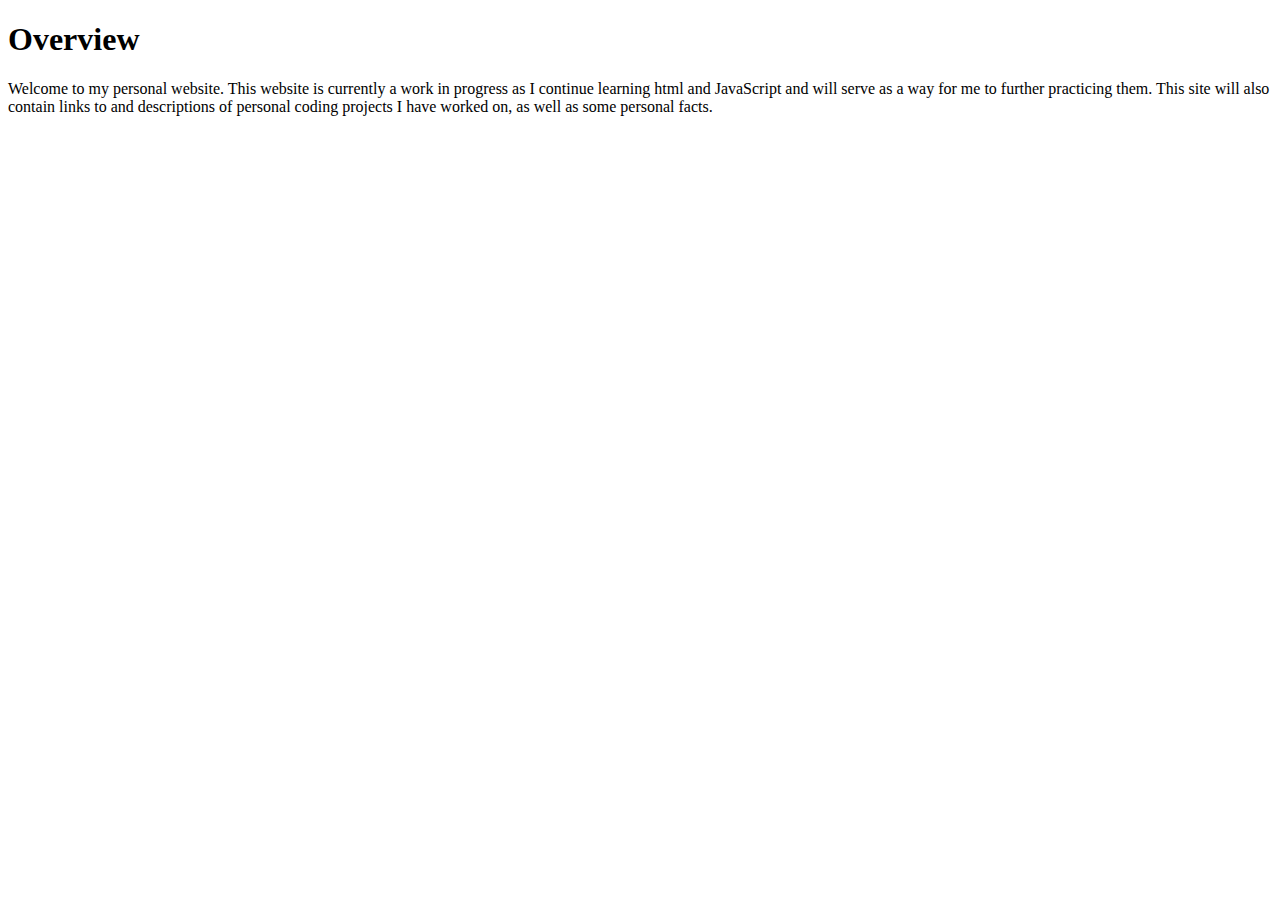
==== website_demo.html @ ec414f82 "first commit" ====
<!DOCTYPE html>
<html> 
<head>
    <meta charset="UTF-8">
    <meta name="description" content="Free Web tutorials">
    <meta name="keywords" content="HTML, CSS, JavaScript">
    <meta name="author" content="Philip Tallmadge">
    <meta name="viewport" content="width=device-width, initial-scale=1.0">
    <title> Philip Tallmadge Demo Website</title>
  </head>
  <body>
    <h1> Overview</h1>
    <p> Welcome to my personal website. This website is currently a work in progress as I continue learning html and JavaScript and will serve as a way for me to further practicing them. This site will also contain links to and descriptions of personal coding projects I have worked on, as well as some personal facts.</p>
  </body>
  </html>
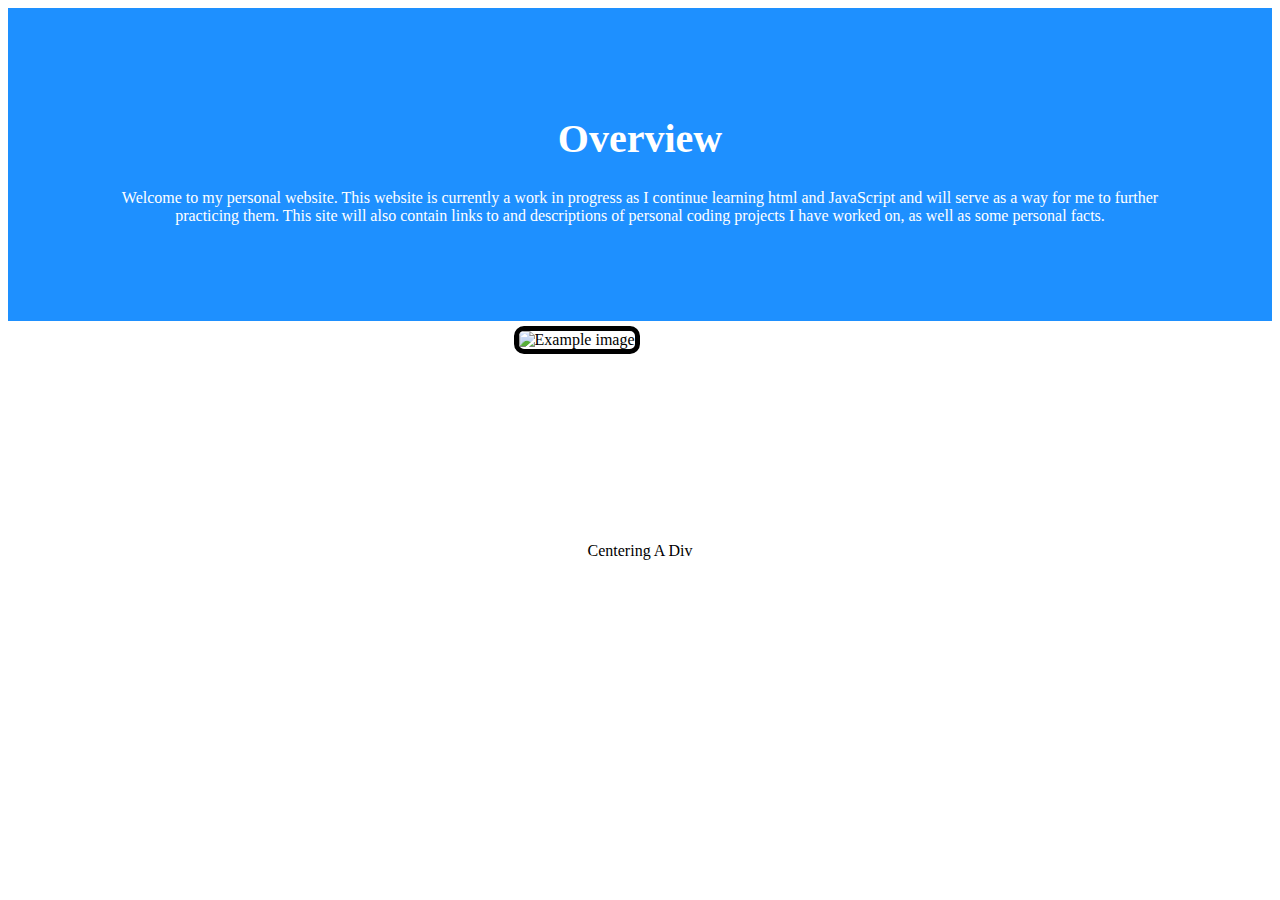
==== commit 99385b6f: "Centered Div, Overview Header and Paragraph" ====
--- a/website_demo.html
+++ b/website_demo.html
@@ -7,9 +7,60 @@
     <meta name="author" content="Philip Tallmadge">
     <meta name="viewport" content="width=device-width, initial-scale=1.0">
     <title> Philip Tallmadge Demo Website</title>
+    <style>
+      body {
+        font-family:Georgia, 'Times New Roman', Times, serif
+      }
+      .header {
+        padding: 80px;
+        text-align: center;
+        background: DodgerBlue;
+        color: white;
+      }
+      .header h1 {
+        font-size: 40px;
+      }
+      .center {
+        width:50%;
+        margin: auto;
+        padding: 5px;
+        display: flex;
+        justify-content: center;
+        align-items: center;
+        flex-direction: column;
+      }
+      .parent {
+        
+        top:50%;
+        left:50%;
+        position:relative;
+      }
+      .child {
+        height:50%;
+        width:50%;
+        position:absolute;
+      }
+      .box{
+        width: 40%;
+        height: 200px;
+      }
+      img{
+        width: 100%;
+        height: 100%;
+      }
+
+    </style>  
   </head>
   <body>
-    <h1> Overview</h1>
-    <p> Welcome to my personal website. This website is currently a work in progress as I continue learning html and JavaScript and will serve as a way for me to further practicing them. This site will also contain links to and descriptions of personal coding projects I have worked on, as well as some personal facts.</p>
+    <div class="header">
+      <h1> Overview</h1>
+      <p> Welcome to my personal website. This website is currently a work in progress as I continue learning html and JavaScript and will serve as a way for me to further practicing them. This site will also contain links to and descriptions of personal coding projects I have worked on, as well as some personal facts.</p>
+    </div>
+    <div class="center">
+      <div class="box">
+        <img src = "https://i.redd.it/ry8g7uece8g91.jpg" alt="Example image" style="border-radius:10px; border:5px solid black;" />
+      </div> 
+      <p>Centering A Div</p>
+    </div>
   </body>
-  </html>+</html>
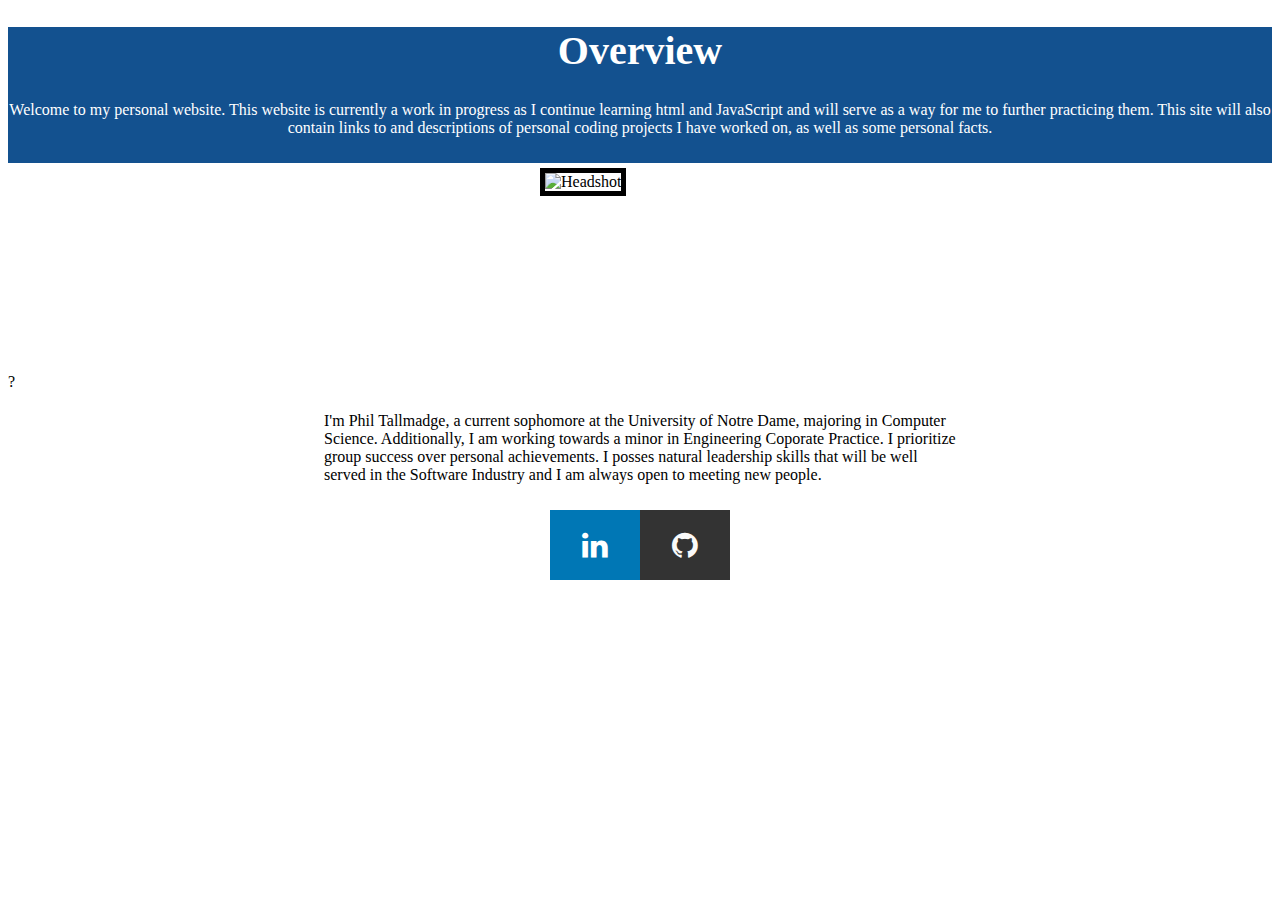
==== commit d5b2966b: "Updated html, links to linkedin & github. Updated picture and styling" ====
--- a/website_demo.html
+++ b/website_demo.html
@@ -6,16 +6,19 @@
     <meta name="keywords" content="HTML, CSS, JavaScript">
     <meta name="author" content="Philip Tallmadge">
     <meta name="viewport" content="width=device-width, initial-scale=1.0">
+    <link rel="stylesheet" href="https://cdnjs.cloudflare.com/ajax/libs/font-awesome/4.7.0/css/font-awesome.min.css">
     <title> Philip Tallmadge Demo Website</title>
     <style>
       body {
         font-family:Georgia, 'Times New Roman', Times, serif
       }
       .header {
-        padding: 80px;
         text-align: center;
-        background: DodgerBlue;
-        color: white;
+        background: rgb(19, 81, 143);
+        color: rgb(255, 255, 255);
+        width: 100%; 
+        height: 10%;
+        padding-bottom: 10px;
       }
       .header h1 {
         font-size: 40px;
@@ -27,26 +30,35 @@
         display: flex;
         justify-content: center;
         align-items: center;
-        flex-direction: column;
+        flex-direction: row;
       }
-      .parent {
-        
-        top:50%;
-        left:50%;
-        position:relative;
-      }
-      .child {
-        height:50%;
-        width:50%;
-        position:absolute;
+      .center span {
+        flex: 1;
+        flex-direction: row;
       }
       .box{
-        width: 40%;
+        width: 200px;
         height: 200px;
+        margin-left: -3px;
+        margin-right: -3px;
       }
-      img{
-        width: 100%;
-        height: 100%;
+      .fa {
+        padding: 20px;
+        font-size: 30px;
+        width: 50px;
+        text-align: center;
+        text-decoration: none;
+      }
+      .fa:hover{
+        opacity:0.7;
+      }
+      .fa-linkedin{
+        background: #0077b5;
+        color: white;
+      }
+      .fa-github{
+        background: #333;
+        color: #fafafa;
       }
 
     </style>  
@@ -56,11 +68,19 @@
       <h1> Overview</h1>
       <p> Welcome to my personal website. This website is currently a work in progress as I continue learning html and JavaScript and will serve as a way for me to further practicing them. This site will also contain links to and descriptions of personal coding projects I have worked on, as well as some personal facts.</p>
     </div>
+
     <div class="center">
       <div class="box">
-        <img src = "https://i.redd.it/ry8g7uece8g91.jpg" alt="Example image" style="border-radius:10px; border:5px solid black;" />
+        <img src = "https://media.licdn.com/dms/image/C5603AQGWygrq_d0Tng/profile-displayphoto-shrink_400_400/0/1662936474698?e=1715817600&v=beta&t=LMN9547BfLhqr-djlUIExKvH338-Ot_Tc2Gn4c7bSV8" alt="Headshot" style="width:200px; height:200px; margin-left: 0px; margin-right: 0px; border: 5px solid black;" />
       </div> 
-      <p>Centering A Div</p>
+    </div>?
+    <div class="center">
+      <p>I'm Phil Tallmadge, a current sophomore at the University of Notre Dame, majoring in Computer Science. Additionally, I am working towards a minor in Engineering Coporate Practice. I prioritize group success over personal achievements. I posses natural leadership skills that will be well served in the Software Industry and I am always open to meeting new people.</p>
+    </div>
+    <div class="center">
+      <a href="https://www.linkedin.com/in/philip-tallmadge-94a024250/"  target="_blank" class="fa fa-linkedin" style="display: inline-block;"> </a>
+      <a href="https://github.com/philiptallmadge"   target="_blank" class="fa fa-github" style="display: inline-block;"> </a>
+
     </div>
   </body>
 </html>
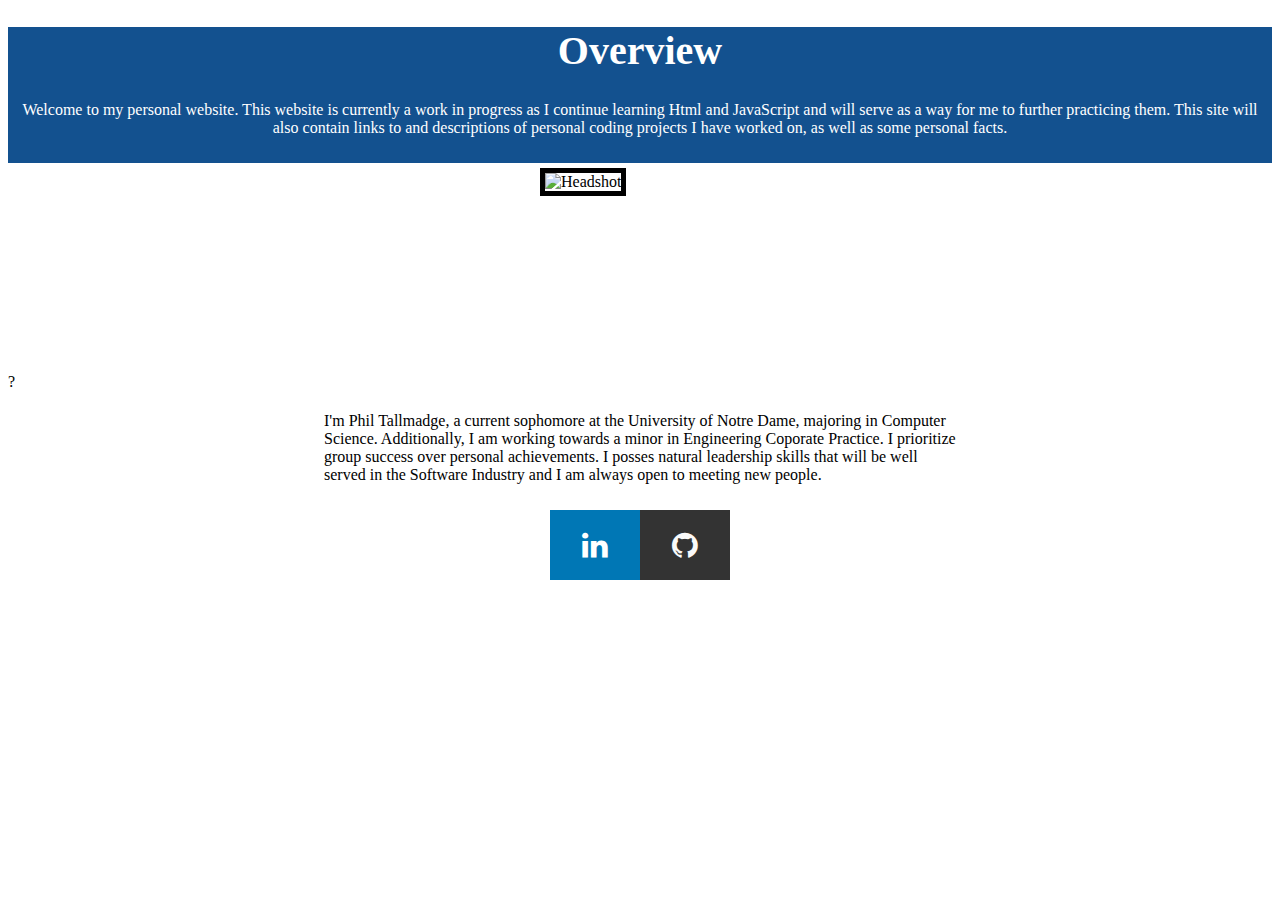
==== commit deb785cd: "Correcting Profile Picture" ====
--- a/website_demo.html
+++ b/website_demo.html
@@ -66,12 +66,12 @@
   <body>
     <div class="header">
       <h1> Overview</h1>
-      <p> Welcome to my personal website. This website is currently a work in progress as I continue learning html and JavaScript and will serve as a way for me to further practicing them. This site will also contain links to and descriptions of personal coding projects I have worked on, as well as some personal facts.</p>
+      <p> Welcome to my personal website. This website is currently a work in progress as I continue learning Html and JavaScript and will serve as a way for me to further practicing them. This site will also contain links to and descriptions of personal coding projects I have worked on, as well as some personal facts.</p>
     </div>
 
     <div class="center">
       <div class="box">
-        <img src = "https://media.licdn.com/dms/image/C5603AQGWygrq_d0Tng/profile-displayphoto-shrink_400_400/0/1662936474698?e=1715817600&v=beta&t=LMN9547BfLhqr-djlUIExKvH338-Ot_Tc2Gn4c7bSV8" alt="Headshot" style="width:200px; height:200px; margin-left: 0px; margin-right: 0px; border: 5px solid black;" />
+        <img src = "https://media.licdn.com/dms/image/D5603AQHzk04B_dADnw/profile-displayphoto-shrink_400_400/0/1710614835806?e=1724889600&v=beta&t=N2k4DQ3Za1GxTN_o9-9hc80eq3Pnn3S3jy7Nrv6Tn-M" alt="Headshot" style="width:200px; height:200px; margin-left: 0px; margin-right: 0px; border: 5px solid black;" />
       </div> 
     </div>?
     <div class="center">
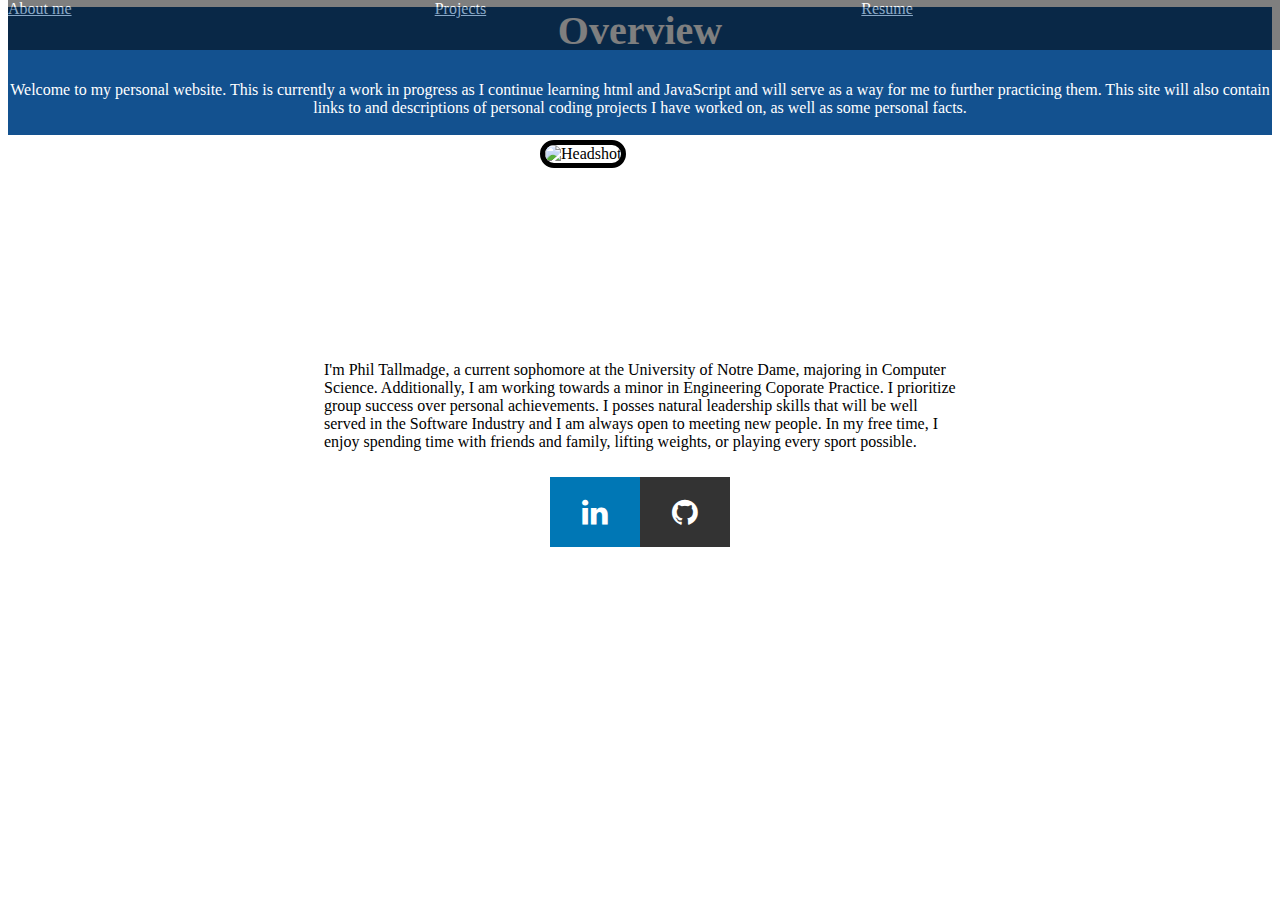
==== commit 9320af2c: "rename" ====
--- a/website_demo.html
+++ b/website_demo.html
@@ -7,7 +7,8 @@
     <meta name="author" content="Philip Tallmadge">
     <meta name="viewport" content="width=device-width, initial-scale=1.0">
     <link rel="stylesheet" href="https://cdnjs.cloudflare.com/ajax/libs/font-awesome/4.7.0/css/font-awesome.min.css">
-    <title> Philip Tallmadge Demo Website</title>
+    <!-- <link rel="stylesheet" href="index.css"> -->
+    <title> Philip Tallmadge</title>
     <style>
       body {
         font-family:Georgia, 'Times New Roman', Times, serif
@@ -18,7 +19,9 @@
         color: rgb(255, 255, 255);
         width: 100%; 
         height: 10%;
-        padding-bottom: 10px;
+        padding-bottom: 2px;
+        margin-top: 0;
+
       }
       .header h1 {
         font-size: 40px;
@@ -60,27 +63,79 @@
         background: #333;
         color: #fafafa;
       }
+      a:link {
+        color: white;
+      }
+      a:visited {
+        color: white;
+      }
+      .navbar {
+    display: flex;
+    align-items: center;
+    justify-content: right;
+    color: #fff;
+    height: 50px;
+    flex-direction: row;
+    position: fixed;
+    top: 0;
+    width: 100%;
+    z-index: 10;
+    opacity: 0.5;
+}
+.nav-links {
+    justify-content: space-evenly;
+    display: flex;
+    width: 100%;
+    height: 100%;
+    padding: 0;
+}
+.nav-links li {
+    display: inline-flex;
+    margin: 0;
+    padding: 0;
+    background-color: black;
+    text-align: center;
+    height: 100%;
+    width: 100%;
+}
+.open {
+  animation: open .5s ease forwards;
+}
+    </style>  
 
-    </style>  
   </head>
   <body>
-    <div class="header">
-      <h1> Overview</h1>
-      <p> Welcome to my personal website. This website is currently a work in progress as I continue learning Html and JavaScript and will serve as a way for me to further practicing them. This site will also contain links to and descriptions of personal coding projects I have worked on, as well as some personal facts.</p>
+    <div class="header" style="margin-top: -20px;">
+      <h1> Overview
+      </h1>
+      <nav class="navbar open">
+      <ul class="nav-links">
+      <li style>
+        <a rel="noopener noreferrer" href="#about_me" > About me</a>
+      </li>
+      <li>
+        <a rel="noopener noreferrer" href="#about_me" >Projects</a>
+      </li>
+      <li>
+        <a rel="noopener noreferrer" href="#about_me" >Resume</a>
+      </li>
+    </ul>
+  </nav>
+      <p> Welcome to my personal website. This is currently a work in progress as I continue learning html and JavaScript and will serve as a way for me to further practicing them. This site will also contain links to and descriptions of personal coding projects I have worked on, as well as some personal facts.</p>
+    </div>
+    <div class="center" >
+      <div class="box">
+        <img   src = "https://media.licdn.com/dms/image/D5603AQHzk04B_dADnw/profile-displayphoto-shrink_400_400/0/1710614835806?e=1715817600&v=beta&t=xnht1FQSpwR8fN0UnUytkW5_p0O0g12lALHktmM0Adk" alt="Headshot" style="width:200px; height:200px; margin-left: 0px; margin-right: 0px; border-radius: 50px;border: 5px solid black;" />
+      </div> 
+    </div>
+    <div id="about_me" class="center" style="padding-top: 0px;">
+      <p >I'm Phil Tallmadge, a current sophomore at the University of Notre Dame, majoring in Computer Science. Additionally, I am working towards a minor in Engineering Coporate Practice. I prioritize group success over personal achievements. I posses natural leadership skills that will be well served in the Software Industry and I am always open to meeting new people. In my free time, I enjoy spending time with friends and family, lifting weights, or playing every sport possible. </p>
     </div>
 
-    <div class="center">
-      <div class="box">
-        <img src = "https://media.licdn.com/dms/image/D5603AQHzk04B_dADnw/profile-displayphoto-shrink_400_400/0/1710614835806?e=1724889600&v=beta&t=N2k4DQ3Za1GxTN_o9-9hc80eq3Pnn3S3jy7Nrv6Tn-M" alt="Headshot" style="width:200px; height:200px; margin-left: 0px; margin-right: 0px; border: 5px solid black;" />
-      </div> 
-    </div>?
-    <div class="center">
-      <p>I'm Phil Tallmadge, a current sophomore at the University of Notre Dame, majoring in Computer Science. Additionally, I am working towards a minor in Engineering Coporate Practice. I prioritize group success over personal achievements. I posses natural leadership skills that will be well served in the Software Industry and I am always open to meeting new people.</p>
-    </div>
-    <div class="center">
+
+    <div id="social_links" class="center">
       <a href="https://www.linkedin.com/in/philip-tallmadge-94a024250/"  target="_blank" class="fa fa-linkedin" style="display: inline-block;"> </a>
       <a href="https://github.com/philiptallmadge"   target="_blank" class="fa fa-github" style="display: inline-block;"> </a>
-
     </div>
   </body>
 </html>
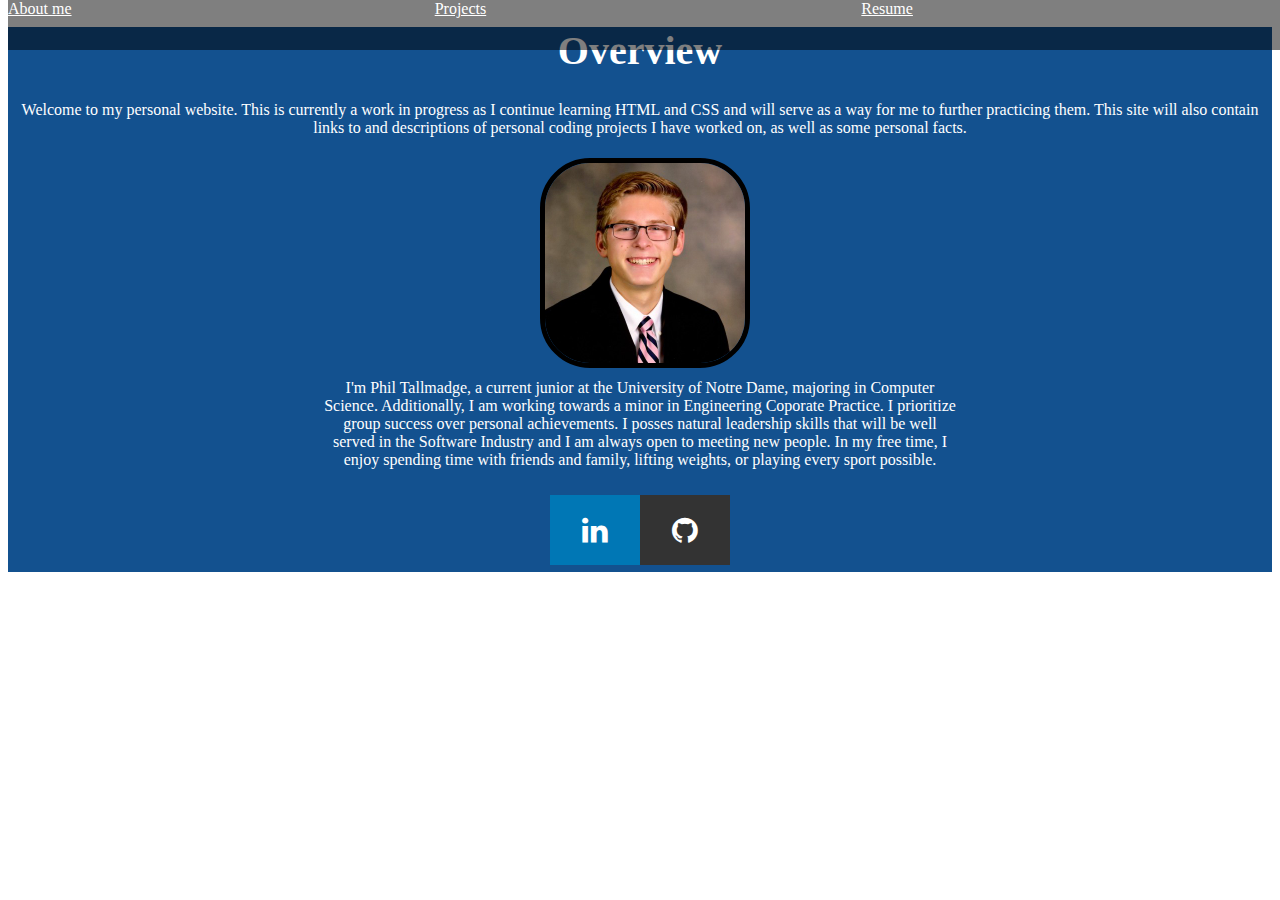
==== commit 680db1cc: "Updating logic" ====
--- a/website_demo.html
+++ b/website_demo.html
@@ -105,9 +105,7 @@
 
   </head>
   <body>
-    <div class="header" style="margin-top: -20px;">
-      <h1> Overview
-      </h1>
+    <div style="height: 64 px; width: 100vw; display: flex; position: fixed">
       <nav class="navbar open">
       <ul class="nav-links">
       <li style>
@@ -117,19 +115,24 @@
         <a rel="noopener noreferrer" href="#about_me" >Projects</a>
       </li>
       <li>
-        <a rel="noopener noreferrer" href="#about_me" >Resume</a>
+        <a  href="" download>Resume</a>
       </li>
-    </ul>
-  </nav>
-      <p> Welcome to my personal website. This is currently a work in progress as I continue learning html and JavaScript and will serve as a way for me to further practicing them. This site will also contain links to and descriptions of personal coding projects I have worked on, as well as some personal facts.</p>
+      </ul>
+    </nav>
+    </div>
+    <div class="header" >
+      <h1> Overview
+      </h1>
+    <div>
+      <p> Welcome to my personal website. This is currently a work in progress as I continue learning HTML and CSS and will serve as a way for me to further practicing them. This site will also contain links to and descriptions of personal coding projects I have worked on, as well as some personal facts.</p>
     </div>
     <div class="center" >
       <div class="box">
-        <img   src = "https://media.licdn.com/dms/image/D5603AQHzk04B_dADnw/profile-displayphoto-shrink_400_400/0/1710614835806?e=1715817600&v=beta&t=xnht1FQSpwR8fN0UnUytkW5_p0O0g12lALHktmM0Adk" alt="Headshot" style="width:200px; height:200px; margin-left: 0px; margin-right: 0px; border-radius: 50px;border: 5px solid black;" />
+        <img   src = "[data-uri]" alt="Headshot" style="width:200px; height:200px; margin-left: 0px; margin-right: 0px; border-radius: 50px;border: 5px solid black;" />
       </div> 
     </div>
     <div id="about_me" class="center" style="padding-top: 0px;">
-      <p >I'm Phil Tallmadge, a current sophomore at the University of Notre Dame, majoring in Computer Science. Additionally, I am working towards a minor in Engineering Coporate Practice. I prioritize group success over personal achievements. I posses natural leadership skills that will be well served in the Software Industry and I am always open to meeting new people. In my free time, I enjoy spending time with friends and family, lifting weights, or playing every sport possible. </p>
+      <p >I'm Phil Tallmadge, a current junior at the University of Notre Dame, majoring in Computer Science. Additionally, I am working towards a minor in Engineering Coporate Practice. I prioritize group success over personal achievements. I posses natural leadership skills that will be well served in the Software Industry and I am always open to meeting new people. In my free time, I enjoy spending time with friends and family, lifting weights, or playing every sport possible. </p>
     </div>
 
 
